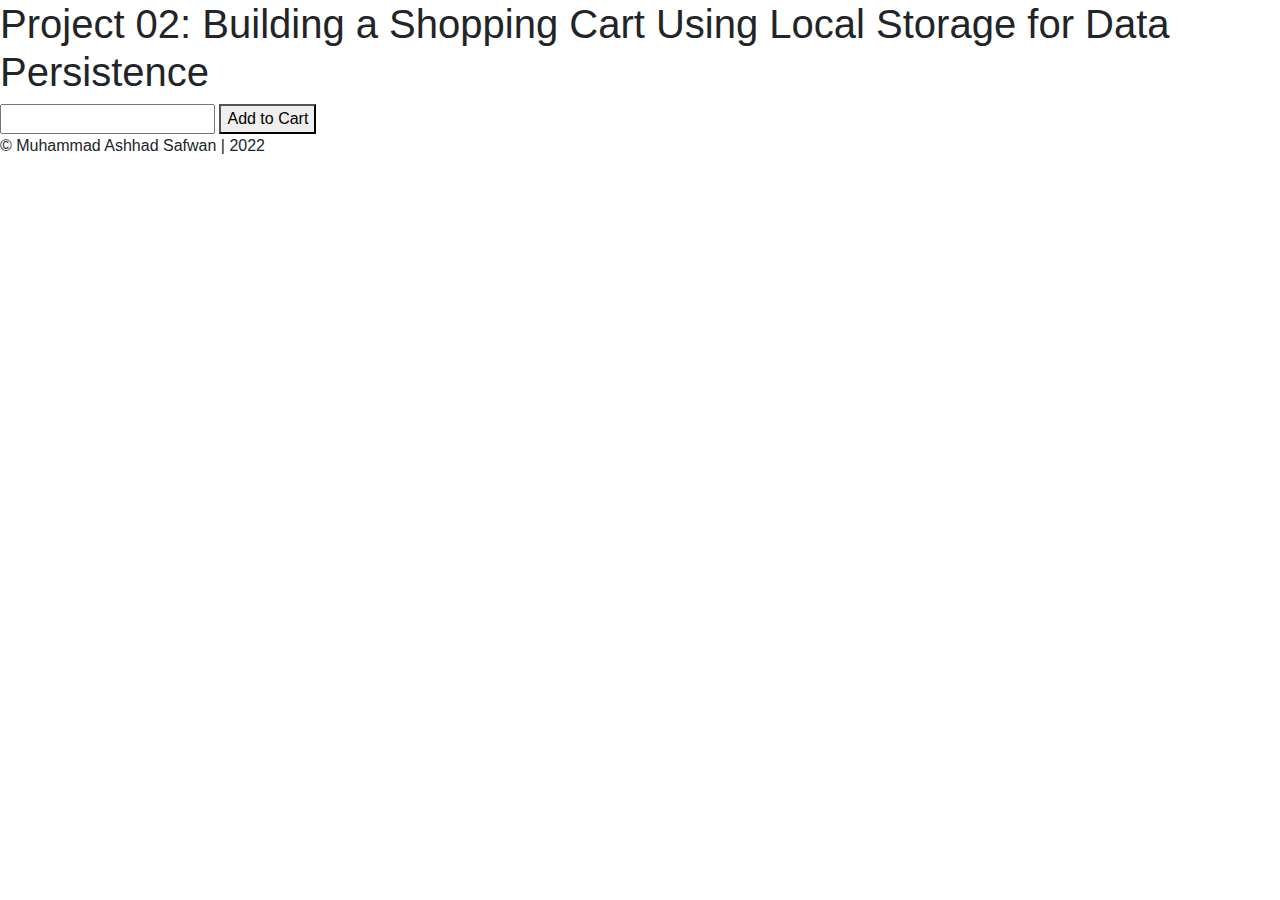
==== Project 2/index.html @ 0aa2d5a8 "HTML file" ====
<!DOCTYPE html>
<html lang="en">
<head>
    <meta charset="UTF-8">
    <meta http-equiv="X-UA-Compatible" content="IE=edge">
    <meta name="viewport" content="width=device-width, initial-scale=1.0">
    <title>Project - 2</title>
    <link rel="Stylesheet" href="style.css">
    <link rel="stylesheet" href="https://cdn.jsdelivr.net/npm/bootstrap@4.4.1/dist/css/bootstrap.min.css" integrity="sha384-Vkoo8x4CGsO3+Hhxv8T/Q5PaXtkKtu6ug5TOeNV6gBiFeWPGFN9MuhOf23Q9Ifjh" crossorigin="anonymous">
</head>
<body>
    <h1>Project 02: Building a Shopping Cart Using Local Storage for Data Persistence</h1>
    
    <input type="text" class="productInput">
    <button class="addButton">Add to Cart</button>
    
    <footer>&copy; Muhammad Ashhad Safwan | 2022</footer>
    <script src="app.js"></script>
</body>
</html>
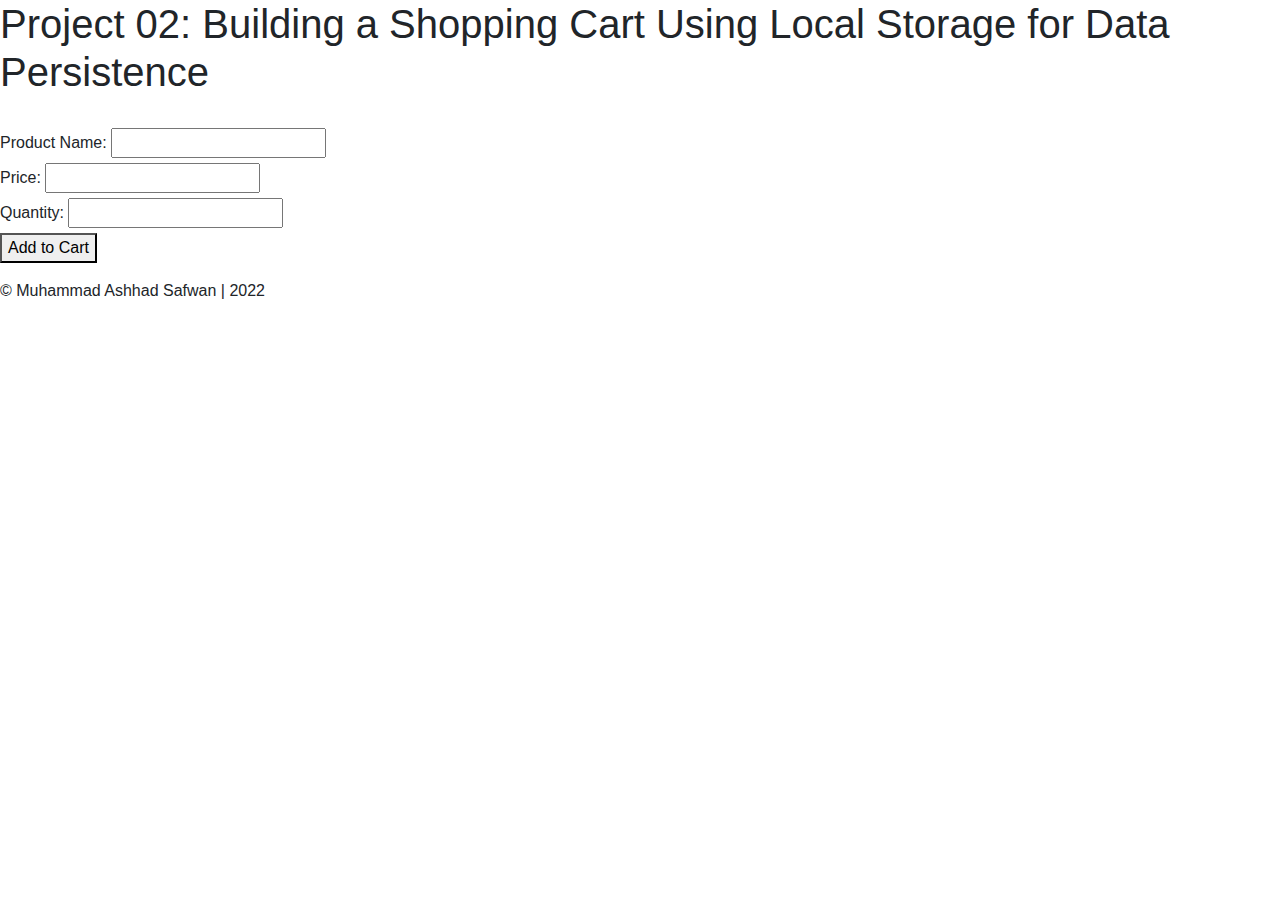
==== commit c901eb9f: "Shopping Cart HTML and JS files" ====
--- a/Project 2/index.html
+++ b/Project 2/index.html
@@ -10,11 +10,28 @@
 </head>
 <body>
     <h1>Project 02: Building a Shopping Cart Using Local Storage for Data Persistence</h1>
+    <br>
+    <label for="">Product Name: </label>
+    <input type="text" class="productInput">
+    <br>
     
-    <input type="text" class="productInput">
+    <label for="">Price: </label>
+    <input type="text" class="priceInput">    
+    <br>
+
+    <label for="">Quantity: </label>
+    <input type="text" class="quantityInput">
+
+    <br>
     <button class="addButton">Add to Cart</button>
+    <br>
+
+    
+    <ul class="productList">
+        
+    </ul>
     
     <footer>&copy; Muhammad Ashhad Safwan | 2022</footer>
     <script src="app.js"></script>
 </body>
-</html>
+</html>